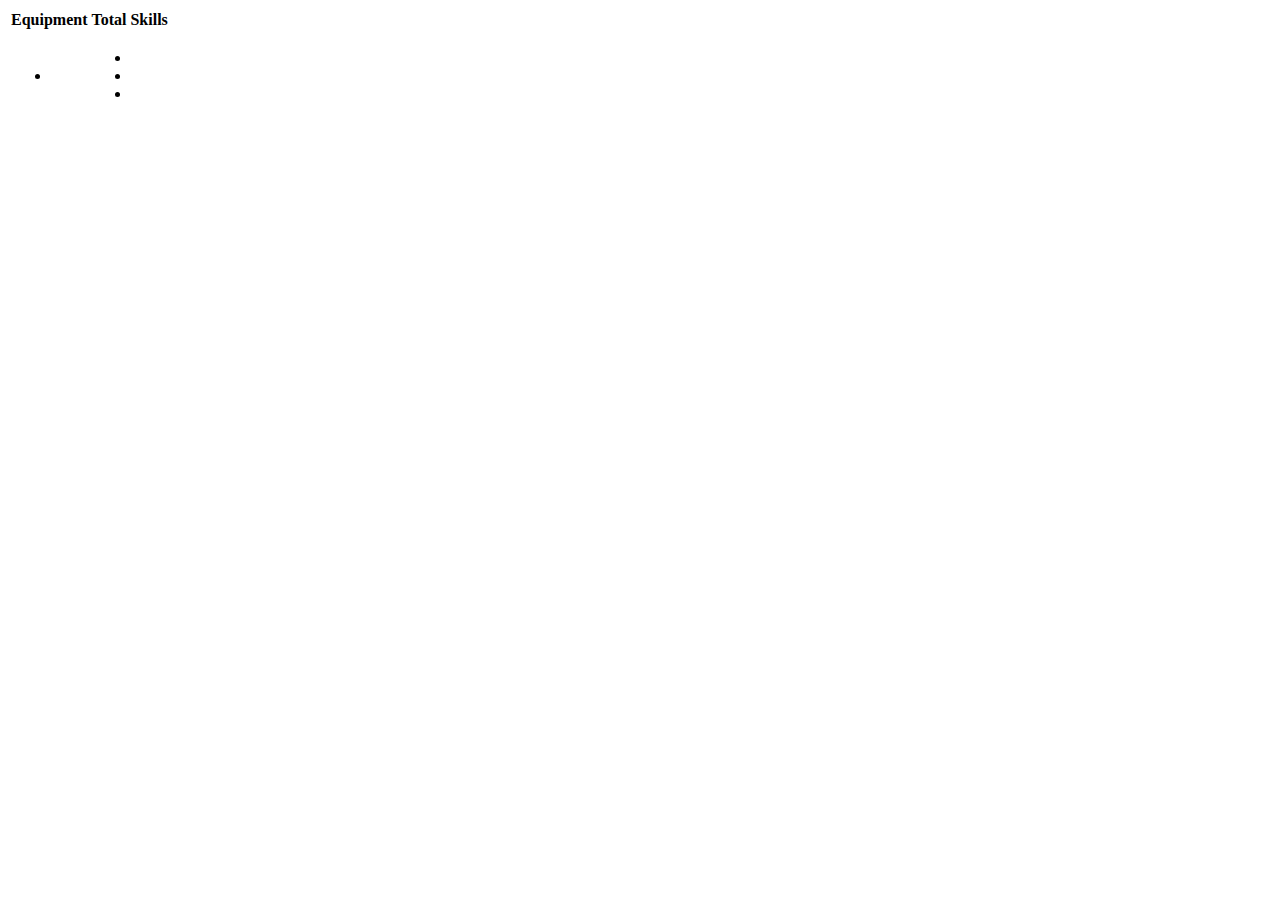
==== src/main/resources/templates/equipment-set.html @ f2be85d8 "Provide links to equipment set pages" ====
<!DOCTYPE html>
<html xmlns="http://www.w3.org/1999/xhtml"
	xmlns:th="http://www.thymeleaf.org"
	xmlns:layout="http://www.ultraq.net.nz/thymeleaf/layout"
	layout:decorate="~{template}" th:with="title='Equipment Set'">
<th:block layout:fragment="content">
<table class="data">
	<tr>
		<th>Equipment</th>
		<th>Total Skills</th>
	</tr>
	<tr class="odd">
		<td>
			<ul class="unstyled">
				<li th:each="equipment : ${set.equipment}" th:text="${equipment.name}"></li>
			</ul>
		</td>
		<td>
			<ul class="unstyled">
				<!-- Total skills on one line -->
				<li>
					<th:block th:each="entry : ${set.skillSet.orderedSkillLevels}">
					<a th:href="@{${'/skill/' + entry.key.urlName}}" th:text="${entry.key.name}"></a>
					<span th:text="${entry.value + (entryStat.last ? '' : ',')}"></span>
					</th:block>
				</li>
				<!-- Total slots on the next line -->
				<li th:if="${set.slotSet.hasSlots()}"><span th:text="${set.slotSet.label}"></span></li>
				<!-- List of decorations -->
				<li th:if="${!set.decorationCounts.isEmpty()}">
					<th:block th:each="entry : ${set.decorationCounts}">
					<span th:text="${entry.value + 'x'}"></span>
					<span th:text="${entry.key.decorationName + (entryStat.last ? '' : ',')}"></span>
					</th:block>
				</li>
			</ul>
		</td>
	</th:block>
</table>
</th:block>
</html>
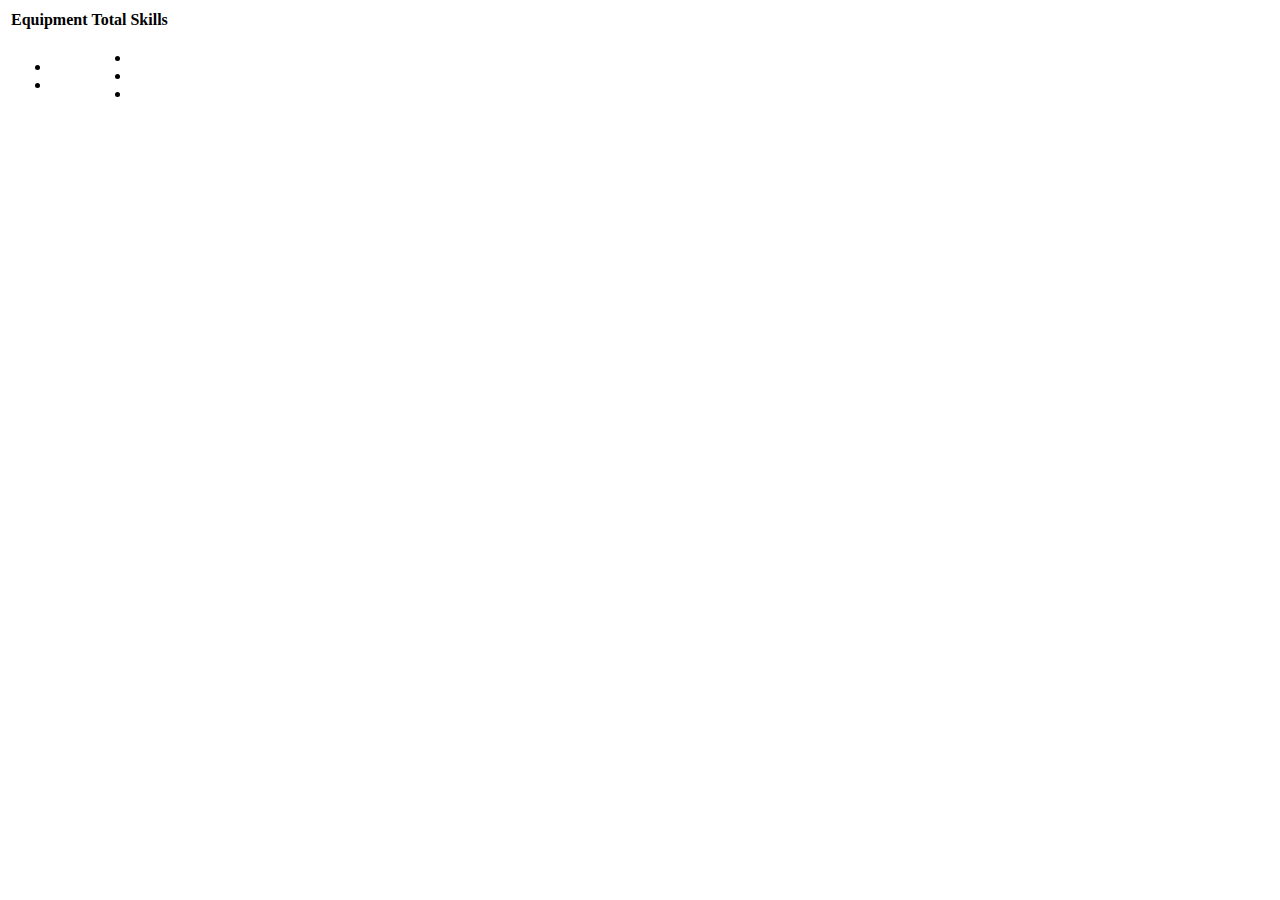
==== commit 4893ceab: "Add searching with weapon slots" ====
--- a/src/main/resources/templates/equipment-set.html
+++ b/src/main/resources/templates/equipment-set.html
@@ -4,7 +4,7 @@
 	xmlns:layout="http://www.ultraq.net.nz/thymeleaf/layout"
 	layout:decorate="~{template}" th:with="title='Equipment Set'">
 <th:block layout:fragment="content">
-<table class="data">
+<table class="set data">
 	<tr>
 		<th>Equipment</th>
 		<th>Total Skills</th>
@@ -12,6 +12,7 @@
 	<tr class="odd">
 		<td>
 			<ul class="unstyled">
+				<li th:text="${set.weaponLabel}" th:if="${set.hasWeaponSlots()}"></li>
 				<li th:each="equipment : ${set.equipment}" th:text="${equipment.name}"></li>
 			</ul>
 		</td>
